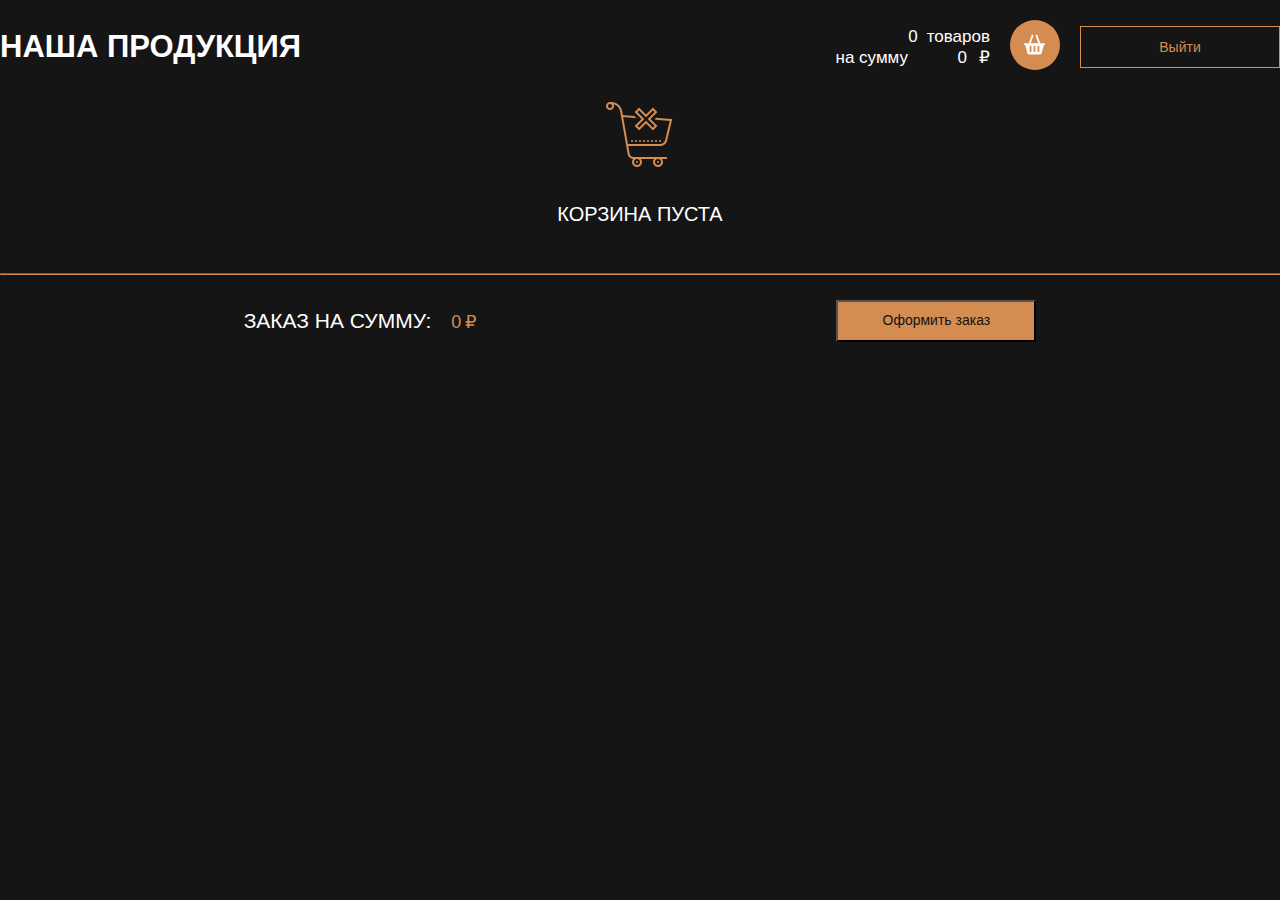
==== basket-page.html @ ce82d57b "сделал логику отображения на странице dishPage" ====
<!DOCTYPE html>
<html lang="en">
  <head>
    <meta charset="UTF-8" />
    <meta http-equiv="X-UA-Compatible" content="IE=edge" />
    <meta name="viewport" content="width=device-width, initial-scale=1.0" />
    <link rel="stylesheet" href="/css/style.css" />
    <title>Document</title>
  </head>
  <body class="basket-body">
    <header class="header">
      <div class="header-container">
        <button class="header__btn-back"></button>
        <h1 class="header__title">наша продукция</h1>
        <h1 class="header__title header__title--basket">
          Корзина с выбранными товарами
        </h1>

        <div class="header__right-block">
          <div class="header__basket">
            <div class="header__list">
              <div class="header__amount">
                <span class="header__amount-number" data-counter></span>
                <span class="header__amount-text">товаров</span>
              </div>

              <div class="header__sum">
                <span class="header__sum-text">на сумму</span>
                <span class="header__sum-cost"></span>
                <span class="header__rubles">₽</span>
              </div>
            </div>

            <a class="header__basket-link">
              <img
                class="header__basket-link--img"
                src="/images/menu/basket_btn_img.svg"
                alt="" />
            </a>
          </div>

          <button class="header__logout-btn">Выйти</button>
        </div>
      </div>
    </header>

    <div class="basket">
      <div class="basket-container">
        <div class="basket-empty">
          <img
            class="basket-empty__img"
            src="/images/basket/basket-empty.png"
            alt="" />
          <h2 class="basket-empty__title">Корзина пуста</h2>
        </div>

        <div class="basket-list"></div>

        <hr class="line" />
        <footer class="basket-order">
          <div class="basket-order__cost">
            <span class="basket-order__title">Заказ на сумму:</span>
            <span class="basket-order__sum"></span>
            <span class="basket-order__sum-rubles">₽</span>
          </div>

          <button class="basket-order__btn-order">Оформить заказ</button>
        </footer>
      </div>
    </div>
    <script src="/scripts/components/switchers.js"></script>
    <script src="/scripts/components/basket.js"></script>
    <!-- <script src="/scripts/components/dish-info.js"></script> -->
  </body>
</html>
---- css/style.css ----
@font-face {
  font-family: "Montserrat-Thin";
  src: url("/fonts/Montserrat-Thin.ttf");
}
@font-face {
  font-family: "Montserrat-Light";
  src: url("/fonts/Montserrat-Light.ttf");
}
@font-face {
  font-family: "Montserrat-Regular";
  src: url("/fonts/Montserrat-Regular.ttf");
}
@font-face {
  font-family: "Montserrat-Medium";
  src: url("/fonts/Montserrat-Medium.ttf");
}
@font-face {
  font-family: "Montserrat-Bold";
  src: url("/fonts/Montserrat-Bold.ttf");
}
.entry {
  display: block;
  position: fixed;
  top: 40%;
  left: 50%;
  transform: translate(-50%, -50%);
}
.entry-container {
  width: 460px;
}
.entry-form {
  padding: 35px 20px;
  position: relative;
  background-color: white;
}
.entry-form__title {
  margin: 0 0 36px;
  text-align: center;
  font-family: "Montserrat-Bold", sans-serif;
  font-style: normal;
  font-weight: 700;
  font-size: 31px;
  line-height: 38px;
  text-transform: uppercase;
  color: #161516;
}
.entry-form__registration-link {
  top: 9px;
  right: 20px;
  position: absolute;
  font-family: "Montserrat-Light", sans-serif;
  font-style: normal;
  font-weight: 300;
  font-size: 11px;
  line-height: 13px;
  text-decoration: underline;
  color: #d58c51;
}
.entry-form__input-block {
  position: relative;
}
.entry-form__input-block--check {
  margin-bottom: 30px;
}
.entry-form__input {
  display: block;
  margin-bottom: 15px;
  box-sizing: border-box;
  width: 100%;
  height: 39px;
  border: 1px solid #d58c51;
  border-radius: 61px;
  text-indent: 18px;
}
.entry-form__input--checkbox {
  position: absolute;
  z-index: -1;
  opacity: 0;
}
.entry-form__input--checkbox + label {
  display: inline-flex;
  align-items: center;
  -webkit-user-select: none;
     -moz-user-select: none;
      -ms-user-select: none;
          user-select: none;
}
.entry-form__input--checkbox + label::before {
  cursor: pointer;
  content: "";
  display: inline-block;
  width: 18px;
  height: 18px;
  flex-shrink: 0;
  flex-grow: 0;
  border: 1px solid #d58c51;
  border-radius: 50px;
  margin-right: 10px;
  background-repeat: no-repeat;
  background-position: center center;
  background-size: 50% 50%;
}
.entry-form__input--checkbox:checked + label::before {
  background-image: url(/images/entry/check_mark.png);
  background-size: 12px;
}
.entry-form__input::-moz-placeholder {
  font-family: "Montserrat-Regular", sans-serif;
  font-style: normal;
  font-weight: 400;
  font-size: 16px;
  line-height: 20px;
  color: #161516;
}
.entry-form__input:-ms-input-placeholder {
  font-family: "Montserrat-Regular", sans-serif;
  font-style: normal;
  font-weight: 400;
  font-size: 16px;
  line-height: 20px;
  color: #161516;
}
.entry-form__input::placeholder {
  font-family: "Montserrat-Regular", sans-serif;
  font-style: normal;
  font-weight: 400;
  font-size: 16px;
  line-height: 20px;
  color: #161516;
}
.entry-form__input:focus {
  outline: none;
}
.entry-form__error {
  position: absolute;
  top: 41px;
  left: 20px;
  font-family: "Montserrat-Regular", sans-serif;
  font-style: normal;
  font-weight: 400;
  font-size: 10px;
  line-height: 10px;
  color: #ff0b0b;
}
.entry-form__error--empty-log {
  display: none;
}
.entry-form__error--empty-pass {
  display: none;
}
.entry-form__error--empty-check {
  display: none;
  top: 25px;
}
.entry-form__error--wrong {
  display: none;
  top: 30px;
  left: 110px;
  font-size: 14px;
}
.entry-form__label {
  font-family: "Montserrat-Regular", sans-serif;
  font-style: normal;
  font-weight: 400;
  font-size: 11px;
  line-height: 13px;
  color: #301411;
}
.entry-form__btn {
  display: block;
  margin: 0 auto;
  width: 200px;
  height: 42px;
  border: none;
  background: #d58c51;
  font-family: "Montserrat-Regular", sans-serif;
  font-style: normal;
  font-weight: 400;
  font-size: 14px;
  line-height: 17px;
  color: #131313;
}

.entry-body {
  background-image: url(/images/entry/entry_background.svg);
  background-repeat: no-repeat;
  background-position: center;
  background-attachment: fixed;
  background-size: cover;
}

.registration {
  display: none;
  position: fixed;
  top: 40%;
  left: 50%;
  transform: translate(-50%, -50%);
}
.registration-container {
  width: 460px;
}
.registration-form {
  padding: 35px 20px;
  position: relative;
  background-color: white;
}
.registration-form__title {
  margin: 0 0 36px;
  text-align: center;
  font-family: "Montserrat-Bold", sans-serif;
  font-style: normal;
  font-weight: 700;
  font-size: 31px;
  line-height: 38px;
  text-transform: uppercase;
  color: #161516;
}
.registration-form__entry-link {
  top: 9px;
  right: 20px;
  position: absolute;
  font-family: "Montserrat-Light", sans-serif;
  font-style: normal;
  font-weight: 300;
  font-size: 11px;
  line-height: 13px;
  text-decoration: underline;
  color: #d58c51;
}
.registration-form__input-block {
  position: relative;
}
.registration-form__input-block--check {
  margin-bottom: 30px;
}
.registration-form__input {
  display: block;
  margin-bottom: 15px;
  box-sizing: border-box;
  width: 100%;
  height: 39px;
  border: 1px solid #d58c51;
  border-radius: 61px;
  text-indent: 18px;
}
.registration-form__input--checkbox {
  position: absolute;
  z-index: -1;
  opacity: 0;
}
.registration-form__input--checkbox + label {
  display: inline-flex;
  align-items: center;
  -webkit-user-select: none;
     -moz-user-select: none;
      -ms-user-select: none;
          user-select: none;
}
.registration-form__input--checkbox + label::before {
  cursor: pointer;
  content: "";
  display: inline-block;
  width: 18px;
  height: 18px;
  flex-shrink: 0;
  flex-grow: 0;
  border: 1px solid #d58c51;
  border-radius: 50px;
  margin-right: 10px;
  background-repeat: no-repeat;
  background-position: center center;
  background-size: 50% 50%;
}
.registration-form__input--checkbox:checked + label::before {
  background-image: url(/images/entry/check_mark.png);
  background-size: 12px;
}
.registration-form__input::-moz-placeholder {
  font-family: "Montserrat-Regular", sans-serif;
  font-style: normal;
  font-weight: 400;
  font-size: 16px;
  line-height: 20px;
  color: #161516;
}
.registration-form__input:-ms-input-placeholder {
  font-family: "Montserrat-Regular", sans-serif;
  font-style: normal;
  font-weight: 400;
  font-size: 16px;
  line-height: 20px;
  color: #161516;
}
.registration-form__input::placeholder {
  font-family: "Montserrat-Regular", sans-serif;
  font-style: normal;
  font-weight: 400;
  font-size: 16px;
  line-height: 20px;
  color: #161516;
}
.registration-form__input:focus {
  outline: none;
}
.registration-form__error {
  position: absolute;
  top: 41px;
  left: 20px;
  font-family: "Montserrat-Regular", sans-serif;
  font-style: normal;
  font-weight: 400;
  font-size: 10px;
  line-height: 10px;
  color: #ff0b0b;
}
.registration-form__error--empty-log {
  display: none;
}
.registration-form__error--empty-pass {
  display: none;
}
.registration-form__error--empty-check {
  display: none;
  top: 25px;
}
.registration-form__error--length-log {
  display: none;
}
.registration-form__error--length-pass {
  display: none;
}
.registration-form__error--valid-log {
  display: none;
}
.registration-form__label {
  font-family: "Montserrat-Regular", sans-serif;
  font-style: normal;
  font-weight: 400;
  font-size: 11px;
  line-height: 13px;
  color: #301411;
}
.registration-form__btn {
  display: block;
  margin: 0 auto;
  width: 200px;
  height: 42px;
  border: none;
  background: #d58c51;
  font-family: "Montserrat-Regular", sans-serif;
  font-style: normal;
  font-weight: 400;
  font-size: 14px;
  line-height: 17px;
  color: #131313;
}

.body-menu {
  margin: 0;
  display: block;
  background: #161516;
}

.header {
  padding: 20px 0px;
  background: #161516;
  position: -webkit-sticky;
  position: sticky;
  z-index: 3;
  top: 0;
}
.header-container {
  display: flex;
  justify-content: space-between;
  align-items: center;
  max-width: 1300px;
  margin: 0 auto;
}
.header__btn-back {
  display: none;
  width: 32px;
  height: 32px;
  border: 1px solid #d58c51;
  border-radius: 50px;
  background-image: url(/images/basket/btn_back.svg);
  background-position: center;
  background-color: transparent;
}
.header__btn-back:hover {
  cursor: pointer;
}
.header__title {
  margin: 0;
  font-family: "Montserrat-Bold", sans-serif;
  font-style: normal;
  font-weight: 700;
  font-size: 31px;
  line-height: 38px;
  text-transform: uppercase;
  color: #ffffff;
}
.header__title--basket {
  display: none;
}
.header__right-block {
  display: flex;
  align-items: center;
  gap: 20px;
}
.header__basket {
  display: flex;
  align-items: center;
  gap: 20px;
}
.header__list {
  display: block;
  text-align: end;
}
.header__amount-number {
  font-family: "Montserrat-Medium", sans-serif;
  font-style: normal;
  font-weight: 500;
  font-size: 17px;
  line-height: 21px;
  text-align: right;
  color: #ffffff;
}
.header__amount-text {
  padding-left: 5px;
  font-family: "Montserrat-Medium", sans-serif;
  font-style: normal;
  font-weight: 500;
  font-size: 17px;
  line-height: 21px;
  text-align: right;
  color: #ffffff;
}
.header__sum-text {
  font-family: "Montserrat-Medium", sans-serif;
  font-style: normal;
  font-weight: 500;
  font-size: 17px;
  line-height: 21px;
  text-align: right;
  color: #ffffff;
}
.header__sum-cost {
  display: inline-block;
  width: 55px;
  font-family: "Montserrat-Medium", sans-serif;
  font-style: normal;
  font-weight: 500;
  font-size: 17px;
  line-height: 21px;
  text-align: right;
  color: #ffffff;
}
.header__rubles {
  padding-left: 8px;
  font-family: "Montserrat-Medium", sans-serif;
  font-style: normal;
  font-weight: 500;
  font-size: 17px;
  line-height: 21px;
  text-align: right;
  color: #ffffff;
}
.header__basket-link {
  display: block;
}
.header__basket-link:hover {
  cursor: pointer;
  opacity: 0.7;
}
.header__logout-btn {
  width: 200px;
  height: 42px;
  border: 1px solid #d58c51;
  background: #161516;
  font-family: "Montserrat-Regular", sans-serif;
  font-style: normal;
  font-weight: 400;
  font-size: 14px;
  line-height: 17px;
  color: #d58c51;
}
.header__logout-btn:hover {
  cursor: pointer;
  transition: 0.3s;
  background-color: #d58c51;
  color: #ffffff;
}

.menu {
  display: block;
}
.menu-container {
  display: flex;
  flex-wrap: wrap;
  justify-content: center;
  max-width: 1300px;
  margin: 0 auto;
  gap: 15px;
}
.menu__dish {
  position: relative;
  width: 312px;
  height: 552px;
  box-sizing: border-box;
  margin-bottom: 20px;
  padding: 43px 20px 32px;
  border: 1px solid #d58c51;
}
.menu__dish-img {
  width: 270px;
  height: 271px;
  margin-bottom: 30px;
}
.menu__dish-title {
  margin: 0 0 10px;
  font-family: "Montserrat-Medium", sans-serif;
  font-style: normal;
  font-weight: 500;
  font-size: 17px;
  line-height: 21px;
  color: #ffffff;
}
.menu__dish-description {
  margin: 0;
  font-family: "Montserrat-Regular", sans-serif;
  font-style: normal;
  font-weight: 400;
  font-size: 14px;
  line-height: 17px;
  color: #ffffff;
}
.menu__dish-price {
  display: flex;
  gap: 140px;
  align-items: center;
  position: absolute;
  bottom: 35px;
}
.menu__dish-cost {
  font-family: "Montserrat-Medium", sans-serif;
  font-style: normal;
  font-weight: 500;
  font-size: 17px;
  line-height: 21px;
  color: #ffffff;
}
.menu__dish-weight {
  font-family: "Montserrat-Regular", sans-serif;
  font-style: normal;
  font-weight: 400;
  font-size: 14px;
  line-height: 17px;
  color: #ffffff;
}
.menu__dish-add {
  width: 30px;
  height: 30px;
  background: #161516;
  background-image: url(/images/menu/add_btn.svg);
  border: 2px solid white;
  border-radius: 50px;
  background-position: center;
}
.menu__dish-add:hover {
  cursor: pointer;
  transition: 0.03s;
  background-color: #d58c51;
}
.menu__dish-add:active {
  cursor: pointer;
  opacity: 0.9;
  width: 30px;
  height: 30px;
  background-image: url(/images/menu/add_btn.svg);
  border: 4px solid transparent;
  border-radius: 50px;
  background-position: center;
  background-size: cover;
  background-repeat: no-repeat;
}

.basket-body {
  margin: 0;
  background: #161516;
}

.basket-container {
  max-width: 1300px;
  margin: 0 auto;
}
.basket-empty {
  display: block;
  text-align: center;
  margin-bottom: 50px;
}
.basket-empty__title {
  margin-bottom: 30px;
  font-family: "Montserrat-Bold", sans-serif;
  font-style: normal;
  font-weight: 500;
  font-size: 20px;
  line-height: 38px;
  text-transform: uppercase;
  color: #ffffff;
}
.basket-list {
  max-width: 1000px;
  margin: 0 auto;
}
.basket-dish {
  display: flex;
  justify-content: space-between;
  align-items: center;
  margin-bottom: 30px;
}
.basket-dish__left-block {
  display: flex;
  align-items: center;
  gap: 100px;
}
.basket-dish__img {
  width: 122px;
  height: 122px;
}
.basket-dish__title {
  font-family: "Montserrat-Medium", sans-serif;
  font-style: normal;
  font-weight: 500;
  font-size: 17px;
  line-height: 21px;
  color: #ffffff;
}
.basket-dish__right-block {
  display: flex;
  align-items: center;
  gap: 15px;
}
.basket-dish__amount {
  font-family: "Montserrat-Regular", sans-serif;
  font-style: normal;
  font-weight: 400;
  font-size: 18px;
  line-height: 22px;
  color: #d58c51;
}
.basket-dish__plus {
  width: 30px;
  height: 30px;
  background: #161516;
  background-image: url(/images/basket/btn_plus.png);
  border: 2px solid #d58c51;
  border-radius: 50px;
  background-position: center;
}
.basket-dish__plus:hover {
  cursor: pointer;
  transition: 0.2s;
  width: 30px;
  height: 30px;
  background: #d58c51;
  background-image: url(/images/basket/btn_plus-hover.png);
  border: 2px solid white;
  border-radius: 50px;
  background-position: center;
}
.basket-dish__plus:active {
  transition: 0.1s;
  width: 30px;
  height: 30px;
  background: #161516;
  background-image: url(/images/basket/btn_plus-hover.png);
  border: 2px solid white;
  border-radius: 50px;
  background-position: center;
}
.basket-dish__amount-number {
  width: 30px;
  text-align: center;
  font-family: "Montserrat-Regular", sans-serif;
  font-style: normal;
  font-weight: 400;
  font-size: 18px;
  line-height: 22px;
  color: #d58c51;
}
.basket-dish__minus {
  width: 30px;
  height: 30px;
  background: #161516;
  background-image: url(/images/basket/btn_minus.png);
  border: 2px solid #d58c51;
  border-radius: 50px;
  background-position: center;
}
.basket-dish__minus:hover {
  cursor: pointer;
  transition: 0.2s;
  width: 30px;
  height: 30px;
  background: #d58c51;
  background-image: url(/images/basket/btn_minus-hover.png);
  border: 2px solid white;
  border-radius: 50px;
  background-position: center;
}
.basket-dish__minus:active {
  transition: 0.1s;
  width: 30px;
  height: 30px;
  background: #161516;
  background-image: url(/images/basket/btn_minus-hover.png);
  border: 2px solid white;
  border-radius: 50px;
  background-position: center;
}
.basket-dish__unit {
  font-family: "Montserrat-Regular", sans-serif;
  font-style: normal;
  font-weight: 400;
  font-size: 18px;
  line-height: 22px;
  color: #d58c51;
}
.basket-dish__price-text {
  font-family: "Montserrat-Regular", sans-serif;
  font-style: normal;
  font-weight: 400;
  font-size: 18px;
  line-height: 22px;
  color: #d58c51;
}
.basket-dish__price {
  font-family: "Montserrat-Regular", sans-serif;
  font-style: normal;
  font-weight: 400;
  font-size: 18px;
  line-height: 22px;
  color: #d58c51;
}
.basket-dish__rubles {
  font-family: "Montserrat-Regular", sans-serif;
  font-style: normal;
  font-weight: 400;
  font-size: 18px;
  line-height: 22px;
  color: #d58c51;
}
.basket-dish__sum-text {
  font-family: "Montserrat-Regular", sans-serif;
  font-style: normal;
  font-weight: 400;
  font-size: 18px;
  line-height: 22px;
  color: #d58c51;
}
.basket-dish__sum {
  font-family: "Montserrat-Regular", sans-serif;
  font-style: normal;
  font-weight: 400;
  font-size: 18px;
  line-height: 22px;
  color: #d58c51;
}
.basket-dish__btn-del {
  width: 30px;
  height: 30px;
  background-image: url(/images/basket/btn_del.png);
  background-position: center;
  border: 2px solid #d58c51;
  border-radius: 50px;
  background-color: #161516;
  background-size: 16px;
  background-repeat: no-repeat;
}
.basket-dish__btn-del:hover {
  cursor: pointer;
  width: 30px;
  height: 30px;
  background-image: url(/images/basket/btn_del-hover.png);
  background-position: center;
  border: 2px solid white;
  border-radius: 50px;
  background-color: #d58c51;
  background-repeat: no-repeat;
}
.basket-dish__btn-del:active {
  cursor: pointer;
  width: 30px;
  height: 30px;
  background-image: url(/images/basket/btn_del-hover.png);
  background-position: center;
  border: 2px solid white;
  border-radius: 50px;
  background-color: transparent;
  background-repeat: no-repeat;
}
.basket-order {
  display: flex;
  justify-content: center;
  align-items: center;
  position: -webkit-sticky;
  position: sticky;
  gap: 360px;
  background: #161516;
  z-index: 3;
  bottom: 0;
  padding: 25px 0;
}
.basket-order__title {
  margin-right: 16px;
  font-family: "Montserrat-Regular", sans-serif;
  font-style: normal;
  font-weight: 400;
  font-size: 21px;
  line-height: 26px;
  text-transform: uppercase;
  color: #ffffff;
}
.basket-order__sum {
  font-family: "Montserrat-Regular", sans-serif;
  font-style: normal;
  font-weight: 400;
  font-size: 18px;
  line-height: 22px;
  color: #d58c51;
}
.basket-order__sum-rubles {
  font-family: "Montserrat-Regular", sans-serif;
  font-style: normal;
  font-weight: 400;
  font-size: 18px;
  line-height: 22px;
  color: #d58c51;
}
.basket-order__btn-order {
  width: 200px;
  height: 42px;
  background-color: #d58c51;
  font-family: "Montserrat-Regular", sans-serif;
  font-style: normal;
  font-weight: 400;
  font-size: 14px;
  line-height: 17px;
  color: #131313;
}
.basket-order__btn-order:hover {
  cursor: pointer;
  transition: 0.3s;
  color: #ffffff;
}

.line {
  margin: -10px 0px 0px 0px;
  width: 100%;
  border-color: #d58c51;
  position: -webkit-sticky;
  position: sticky;
  z-index: 3;
  bottom: 92px;
}

.info-body {
  background-image: url(/images/dish-info/dish-info_bg.jpg);
  background-size: cover;
}

.info {
  padding-top: 50px;
}
.info-container {
  max-width: 1300px;
  margin: 0 auto;
}
.info-header {
  padding: 20px 0px;
  position: -webkit-sticky;
  position: sticky;
  z-index: 3;
  top: 0;
}
.info-header-container {
  display: flex;
  justify-content: space-between;
  align-items: center;
  max-width: 1300px;
  margin: 0 auto;
}
.info-header__btn-back {
  display: none;
  width: 32px;
  height: 32px;
  border: 1px solid #d58c51;
  border-radius: 50px;
  background-image: url(/images/basket/btn_back.svg);
  background-position: center;
  background-color: transparent;
}
.info-header__btn-back:hover {
  cursor: pointer;
}
.info-header__title {
  margin: 0;
  font-family: "Montserrat-Bold", sans-serif;
  font-style: normal;
  font-weight: 700;
  font-size: 31px;
  line-height: 38px;
  text-transform: uppercase;
  color: #ffffff;
}
.info-header__title--basket {
  display: none;
}
.info-header__right-block {
  display: flex;
  align-items: center;
  gap: 20px;
}
.info-header__basket {
  display: flex;
  align-items: center;
  gap: 20px;
}
.info-header__list {
  display: block;
  text-align: end;
}
.info-header__amount-number {
  font-family: "Montserrat-Medium", sans-serif;
  font-style: normal;
  font-weight: 500;
  font-size: 17px;
  line-height: 21px;
  text-align: right;
  color: #ffffff;
}
.info-header__amount-text {
  padding-left: 5px;
  font-family: "Montserrat-Medium", sans-serif;
  font-style: normal;
  font-weight: 500;
  font-size: 17px;
  line-height: 21px;
  text-align: right;
  color: #ffffff;
}
.info-header__sum-text {
  font-family: "Montserrat-Medium", sans-serif;
  font-style: normal;
  font-weight: 500;
  font-size: 17px;
  line-height: 21px;
  text-align: right;
  color: #ffffff;
}
.info-header__sum-cost {
  display: inline-block;
  width: 55px;
  font-family: "Montserrat-Medium", sans-serif;
  font-style: normal;
  font-weight: 500;
  font-size: 17px;
  line-height: 21px;
  text-align: right;
  color: #ffffff;
}
.info-header__rubles {
  padding-left: 8px;
  font-family: "Montserrat-Medium", sans-serif;
  font-style: normal;
  font-weight: 500;
  font-size: 17px;
  line-height: 21px;
  text-align: right;
  color: #ffffff;
}
.info-header__basket-link {
  display: block;
}
.info-header__basket-link:hover {
  cursor: pointer;
  opacity: 0.7;
}
.info-header__logout-btn {
  width: 200px;
  height: 42px;
  border: 1px solid #d58c51;
  background: #161516;
  font-family: "Montserrat-Regular", sans-serif;
  font-style: normal;
  font-weight: 400;
  font-size: 14px;
  line-height: 17px;
  color: #d58c51;
}
.info-header__logout-btn:hover {
  cursor: pointer;
  transition: 0.3s;
  background-color: #d58c51;
  color: #ffffff;
}
.info-main {
  display: flex;
  justify-content: center;
  align-items: center;
  gap: 200px;
}
.info-main__dish-img {
  width: 501px;
  height: 503px;
}
.info-dish__title {
  margin-bottom: 21px;
  font-family: "Montserrat-Medium", sans-serif;
  font-style: normal;
  font-weight: 500;
  font-size: 30px;
  line-height: 37px;
  color: #d58c51;
}
.info-dish__description {
  margin-bottom: 50px;
  font-family: "Montserrat-Regular", sans-serif;
  font-style: normal;
  font-weight: 400;
  font-size: 14px;
  line-height: 17px;
  color: #ffffff;
}
.info-dish__order {
  display: flex;
  align-items: center;
  gap: 68px;
}
.info-dish__cost {
  font-family: "Montserrat-Medium", sans-serif;
  font-style: normal;
  font-weight: 500;
  font-size: 23px;
  line-height: 28px;
  color: #ffffff;
}
.info-dish__weight {
  font-family: "Montserrat-Regular", sans-serif;
  font-style: normal;
  font-weight: 400;
  font-size: 18px;
  line-height: 22px;
  color: #ffffff;
}
.info-dish__add-btn {
  width: 200px;
  height: 42px;
  background: #d58c51;
  font-family: "Montserrat-Regular", sans-serif;
  font-style: normal;
  font-weight: 400;
  font-size: 14px;
  line-height: 17px;
  border: none;
  color: #131313;
}/*# sourceMappingURL=style.css.map */
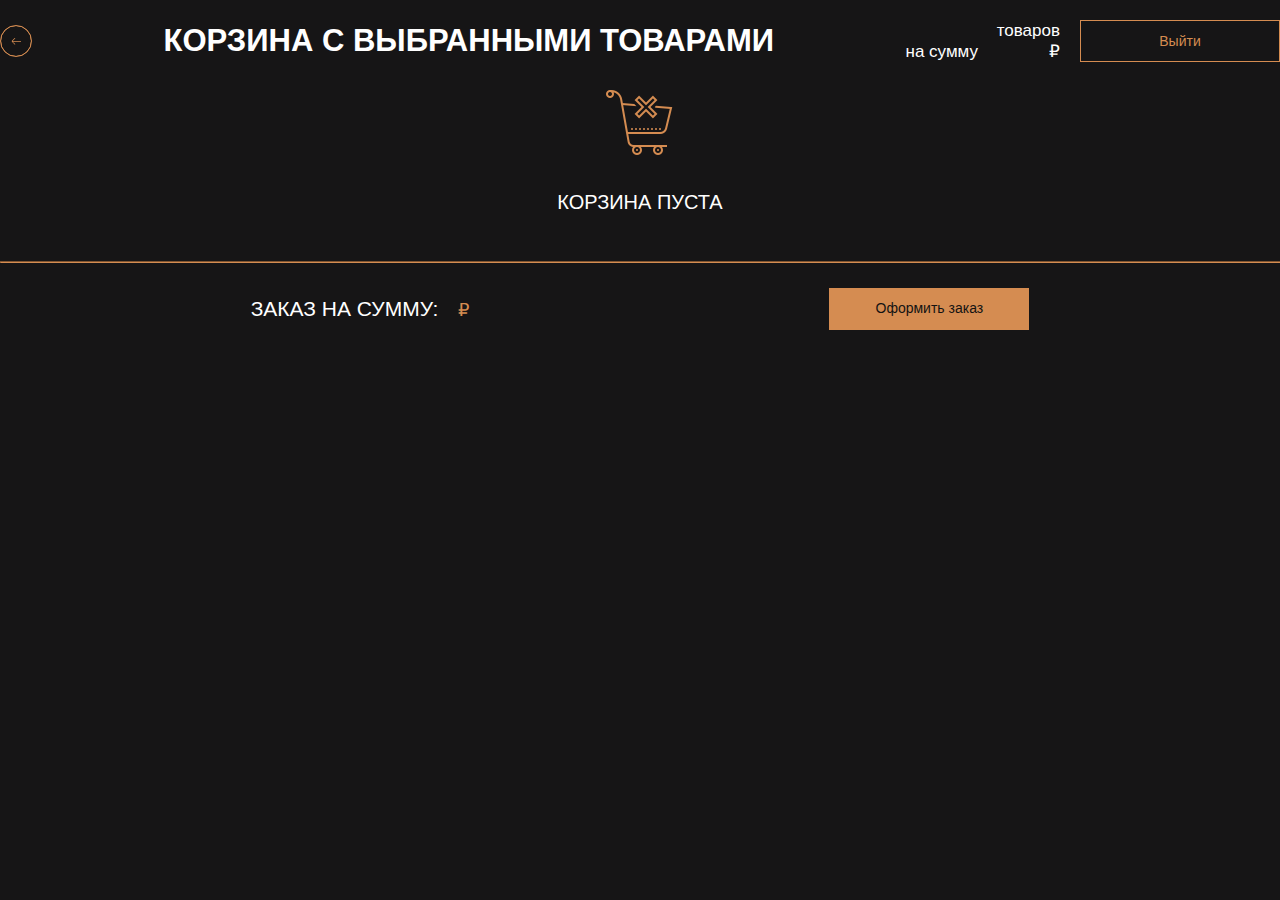
==== commit 72da2bf1: "начал делать поиск блюд в меню" ====
--- a/basket-page.html
+++ b/basket-page.html
@@ -8,38 +8,31 @@
     <title>Document</title>
   </head>
   <body class="basket-body">
-    <header class="header">
-      <div class="header-container">
-        <button class="header__btn-back"></button>
-        <h1 class="header__title">наша продукция</h1>
-        <h1 class="header__title header__title--basket">
-          Корзина с выбранными товарами
-        </h1>
+    <header class="basket-header">
+      <div class="basket-header__container">
+        <button
+          class="basket-header__btn-back"
+          type="button"
+          onclick="menuLink()"></button>
+        <h1 class="basket-header__title">Корзина с выбранными товарами</h1>
 
-        <div class="header__right-block">
-          <div class="header__basket">
-            <div class="header__list">
-              <div class="header__amount">
-                <span class="header__amount-number" data-counter></span>
-                <span class="header__amount-text">товаров</span>
+        <div class="basket-header__right-block">
+          <div class="basket-header__basket">
+            <div class="basket-header__list">
+              <div class="basket-header__amount">
+                <span class="basket-header__amount-number" data-counter></span>
+                <span class="basket-header__amount-text">товаров</span>
               </div>
 
-              <div class="header__sum">
-                <span class="header__sum-text">на сумму</span>
-                <span class="header__sum-cost"></span>
-                <span class="header__rubles">₽</span>
+              <div class="basket-header__sum">
+                <span class="basket-header__sum-text">на сумму</span>
+                <span class="basket-header__sum-cost"></span>
+                <span class="basket-header__rubles">₽</span>
               </div>
             </div>
-
-            <a class="header__basket-link">
-              <img
-                class="header__basket-link--img"
-                src="/images/menu/basket_btn_img.svg"
-                alt="" />
-            </a>
           </div>
 
-          <button class="header__logout-btn">Выйти</button>
+          <button class="basket-header__logout-btn">Выйти</button>
         </div>
       </div>
     </header>
@@ -68,6 +61,7 @@
         </footer>
       </div>
     </div>
+    
     <script src="/scripts/components/switchers.js"></script>
     <script src="/scripts/components/basket.js"></script>
     <!-- <script src="/scripts/components/dish-info.js"></script> -->
--- a/css/style.css
+++ b/css/style.css
@@ -1,3 +1,7 @@
+::-webkit-scrollbar {
+  width: 0;
+}
+
 @font-face {
   font-family: "Montserrat-Thin";
   src: url("/fonts/Montserrat-Thin.ttf");
@@ -355,9 +359,8 @@
   color: #131313;
 }
 
-.body-menu {
+.body {
   margin: 0;
-  display: block;
   background: #161516;
 }
 
@@ -407,6 +410,12 @@
   align-items: center;
   gap: 20px;
 }
+.header__search {
+  height: 30px;
+  border: 2px solid #d58c51;
+  outline: none;
+  text-indent: 5px;
+}
 .header__basket {
   display: flex;
   align-items: center;
@@ -467,6 +476,12 @@
 }
 .header__basket-link {
   display: block;
+  width: 50px;
+  height: 50px;
+  background: url("/images/menu/basket_btn_img.svg");
+  border: 2px solid #d58c51;
+  border-radius: 50px;
+  background-position: center;
 }
 .header__basket-link:hover {
   cursor: pointer;
@@ -491,9 +506,11 @@
   color: #ffffff;
 }
 
-.menu {
-  display: block;
-}
+.stop-scrolling {
+  height: 100%;
+  overflow: hidden;
+}
+
 .menu-container {
   display: flex;
   flex-wrap: wrap;
@@ -846,12 +863,17 @@
   font-weight: 400;
   font-size: 14px;
   line-height: 17px;
+  border: none;
   color: #131313;
 }
 .basket-order__btn-order:hover {
   cursor: pointer;
-  transition: 0.3s;
-  color: #ffffff;
+  color: #ffffff;
+}
+.basket-order__btn-order:active {
+  cursor: pointer;
+  color: #ffffff;
+  outline: 1px solid #d58c51;
 }
 
 .line {
@@ -864,34 +886,27 @@
   bottom: 92px;
 }
 
-.info-body {
-  background-image: url(/images/dish-info/dish-info_bg.jpg);
-  background-size: cover;
-}
-
-.info {
-  padding-top: 50px;
-}
-.info-container {
-  max-width: 1300px;
-  margin: 0 auto;
-}
-.info-header {
+.basket-body {
+  margin: 0;
+  background: #161516;
+}
+
+.basket-header {
   padding: 20px 0px;
+  background: #161516;
   position: -webkit-sticky;
   position: sticky;
   z-index: 3;
   top: 0;
 }
-.info-header-container {
+.basket-header__container {
   display: flex;
   justify-content: space-between;
   align-items: center;
   max-width: 1300px;
   margin: 0 auto;
 }
-.info-header__btn-back {
-  display: none;
+.basket-header__btn-back {
   width: 32px;
   height: 32px;
   border: 1px solid #d58c51;
@@ -900,10 +915,10 @@
   background-position: center;
   background-color: transparent;
 }
-.info-header__btn-back:hover {
-  cursor: pointer;
-}
-.info-header__title {
+.basket-header__btn-back:hover {
+  cursor: pointer;
+}
+.basket-header__title {
   margin: 0;
   font-family: "Montserrat-Bold", sans-serif;
   font-style: normal;
@@ -913,24 +928,24 @@
   text-transform: uppercase;
   color: #ffffff;
 }
-.info-header__title--basket {
-  display: none;
-}
-.info-header__right-block {
+.basket-header__title--basket {
+  display: none;
+}
+.basket-header__right-block {
   display: flex;
   align-items: center;
   gap: 20px;
 }
-.info-header__basket {
+.basket-header__basket {
   display: flex;
   align-items: center;
   gap: 20px;
 }
-.info-header__list {
+.basket-header__list {
   display: block;
   text-align: end;
 }
-.info-header__amount-number {
+.basket-header__amount-number {
   font-family: "Montserrat-Medium", sans-serif;
   font-style: normal;
   font-weight: 500;
@@ -939,7 +954,7 @@
   text-align: right;
   color: #ffffff;
 }
-.info-header__amount-text {
+.basket-header__amount-text {
   padding-left: 5px;
   font-family: "Montserrat-Medium", sans-serif;
   font-style: normal;
@@ -949,7 +964,7 @@
   text-align: right;
   color: #ffffff;
 }
-.info-header__sum-text {
+.basket-header__sum-text {
   font-family: "Montserrat-Medium", sans-serif;
   font-style: normal;
   font-weight: 500;
@@ -958,7 +973,7 @@
   text-align: right;
   color: #ffffff;
 }
-.info-header__sum-cost {
+.basket-header__sum-cost {
   display: inline-block;
   width: 55px;
   font-family: "Montserrat-Medium", sans-serif;
@@ -969,7 +984,7 @@
   text-align: right;
   color: #ffffff;
 }
-.info-header__rubles {
+.basket-header__rubles {
   padding-left: 8px;
   font-family: "Montserrat-Medium", sans-serif;
   font-style: normal;
@@ -979,14 +994,7 @@
   text-align: right;
   color: #ffffff;
 }
-.info-header__basket-link {
-  display: block;
-}
-.info-header__basket-link:hover {
-  cursor: pointer;
-  opacity: 0.7;
-}
-.info-header__logout-btn {
+.basket-header__logout-btn {
   width: 200px;
   height: 42px;
   border: 1px solid #d58c51;
@@ -998,17 +1006,48 @@
   line-height: 17px;
   color: #d58c51;
 }
-.info-header__logout-btn:hover {
+.basket-header__logout-btn:hover {
   cursor: pointer;
   transition: 0.3s;
   background-color: #d58c51;
   color: #ffffff;
 }
+
+.info {
+  display: none;
+  position: fixed;
+  width: 100%;
+  height: 100%;
+  padding-top: 100px;
+  z-index: 100;
+  transition: width 2s;
+}
+.info-container {
+  width: 1200px;
+  height: 70%;
+  margin: 0 auto;
+  padding-top: 25px;
+  background-image: url(/images/dish-info/dish-info_bg.jpg);
+  border: 1px solid #d58c51;
+  overflow: auto;
+}
+.info__btn-back {
+  margin-left: 40px;
+  margin-bottom: 50px;
+  width: 32px;
+  height: 32px;
+  border: 1px solid #d58c51;
+  border-radius: 50px;
+  background-image: url(/images/basket/btn_back.svg);
+  background-position: center;
+  background-color: transparent;
+}
 .info-main {
   display: flex;
   justify-content: center;
   align-items: center;
-  gap: 200px;
+  gap: 70px;
+  padding: 0 70px;
 }
 .info-main__dish-img {
   width: 501px;
@@ -1064,4 +1103,19 @@
   line-height: 17px;
   border: none;
   color: #131313;
+}
+.info-dish__add-btn:hover {
+  cursor: pointer;
+  transition: 0.4s;
+  color: #ffffff;
+}
+.info-dish__add-btn:active {
+  cursor: pointer;
+  opacity: 0.6;
+  color: #ffffff;
+  border: 1px solid #ffffff;
+}
+
+.info-show {
+  display: block;
 }/*# sourceMappingURL=style.css.map */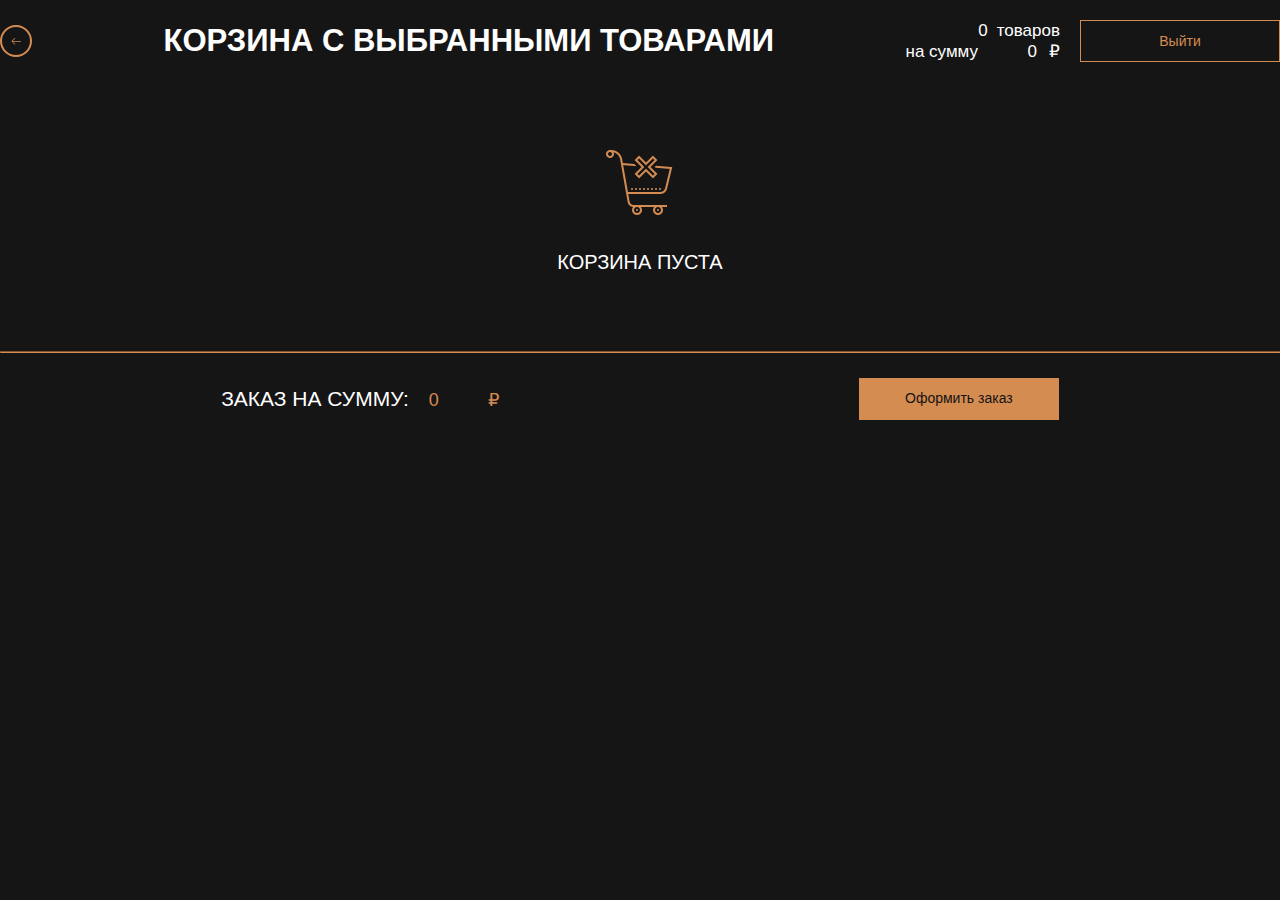
==== commit e3ea4e7e: "сделал поиск" ====
--- a/basket-page.html
+++ b/basket-page.html
@@ -61,9 +61,10 @@
         </footer>
       </div>
     </div>
-    
+
+    <script src="/scripts/components/state.js"></script>
     <script src="/scripts/components/switchers.js"></script>
     <script src="/scripts/components/basket.js"></script>
-    <!-- <script src="/scripts/components/dish-info.js"></script> -->
+
   </body>
 </html>
--- a/css/style.css
+++ b/css/style.css
@@ -365,6 +365,7 @@
 }
 
 .header {
+  margin-bottom: 40px;
   padding: 20px 0px;
   background: #161516;
   position: -webkit-sticky;
@@ -511,6 +512,9 @@
   overflow: hidden;
 }
 
+.menu {
+  margin-bottom: 67px;
+}
 .menu-container {
   display: flex;
   flex-wrap: wrap;
@@ -518,6 +522,9 @@
   max-width: 1300px;
   margin: 0 auto;
   gap: 15px;
+}
+.menu .hide {
+  display: none;
 }
 .menu__dish {
   position: relative;
@@ -533,6 +540,9 @@
   height: 271px;
   margin-bottom: 30px;
 }
+.menu__dish-img:hover {
+  cursor: pointer;
+}
 .menu__dish-title {
   margin: 0 0 10px;
   font-family: "Montserrat-Medium", sans-serif;
@@ -628,6 +638,7 @@
 .basket-list {
   max-width: 1000px;
   margin: 0 auto;
+  margin-bottom: 80px;
 }
 .basket-dish {
   display: flex;
@@ -839,6 +850,8 @@
   color: #ffffff;
 }
 .basket-order__sum {
+  display: inline-block;
+  width: 55px;
   font-family: "Montserrat-Regular", sans-serif;
   font-style: normal;
   font-weight: 400;
@@ -892,6 +905,7 @@
 }
 
 .basket-header {
+  margin-bottom: 60px;
   padding: 20px 0px;
   background: #161516;
   position: -webkit-sticky;
@@ -909,7 +923,7 @@
 .basket-header__btn-back {
   width: 32px;
   height: 32px;
-  border: 1px solid #d58c51;
+  border: 2px solid #d58c51;
   border-radius: 50px;
   background-image: url(/images/basket/btn_back.svg);
   background-position: center;
@@ -917,6 +931,7 @@
 }
 .basket-header__btn-back:hover {
   cursor: pointer;
+  opacity: 0.7;
 }
 .basket-header__title {
   margin: 0;
@@ -1018,12 +1033,12 @@
   position: fixed;
   width: 100%;
   height: 100%;
-  padding-top: 100px;
+  padding-top: 150px;
   z-index: 100;
   transition: width 2s;
 }
 .info-container {
-  width: 1200px;
+  width: 75%;
   height: 70%;
   margin: 0 auto;
   padding-top: 25px;
@@ -1036,11 +1051,15 @@
   margin-bottom: 50px;
   width: 32px;
   height: 32px;
-  border: 1px solid #d58c51;
+  border: 2px solid #d58c51;
   border-radius: 50px;
   background-image: url(/images/basket/btn_back.svg);
   background-position: center;
   background-color: transparent;
+}
+.info__btn-back:hover {
+  cursor: pointer;
+  opacity: 0.7;
 }
 .info-main {
   display: flex;
@@ -1106,14 +1125,12 @@
 }
 .info-dish__add-btn:hover {
   cursor: pointer;
-  transition: 0.4s;
   color: #ffffff;
 }
 .info-dish__add-btn:active {
   cursor: pointer;
-  opacity: 0.6;
-  color: #ffffff;
-  border: 1px solid #ffffff;
+  color: #ffffff;
+  outline: 1px solid #d58c51;
 }
 
 .info-show {
